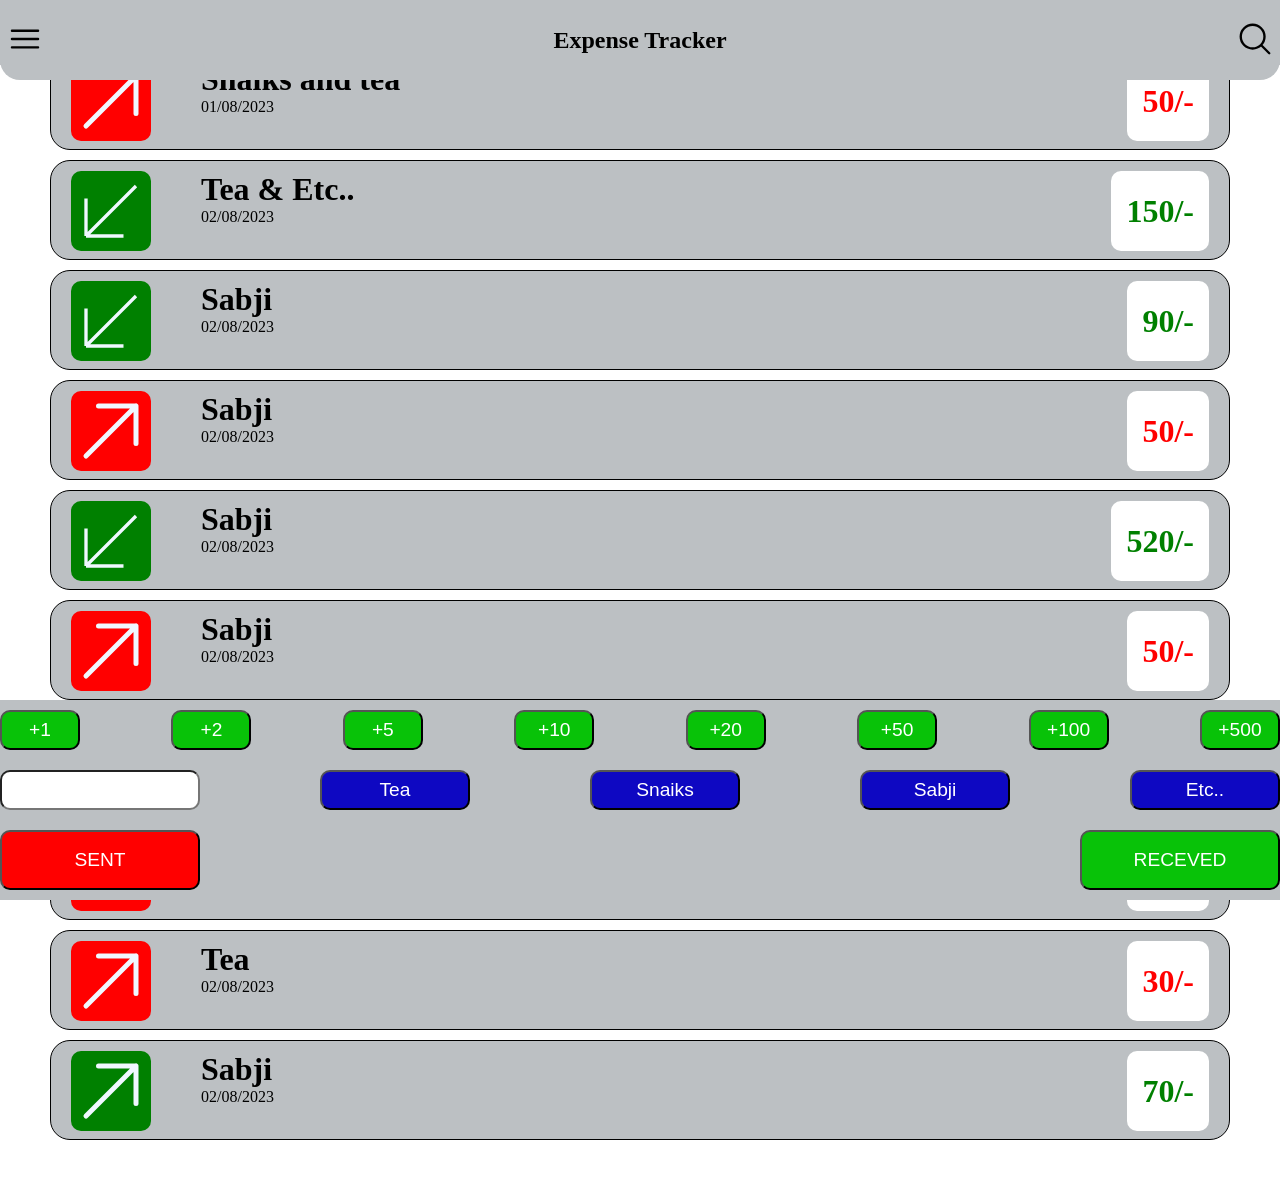
==== index.html @ 742a401e "ok" ====
<!DOCTYPE html>
<html lang="en">
  <head>
    <meta charset="UTF-8" />
    <meta http-equiv="X-UA-Compatible" content="IE=edge" />
    <meta name="viewport" content="width=device-width, initial-scale=1.0" />
    <title>Eta project</title>
    <link rel="stylesheet" href="style3.css" />
  </head>
  <body>
    <!-- header disine -->
    <header>
      <section class="had1">
        <button>
          <svg
            xmlns="http://www.w3.org/2000/svg"
            fill="none"
            viewBox="0 0 24 24"
            stroke-width="1.5"
            stroke="currentColor"
            class="w-6 h-6"
          >
            <path
              stroke-linecap="round"
              stroke-linejoin="round"
              d="M3.75 6.75h16.5M3.75 12h16.5m-16.5 5.25h16.5"
            />
          </svg>
        </button>
        <h2>Expense Tracker</h2>
        <button>
          <svg
            xmlns="http://www.w3.org/2000/svg"
            fill="none"
            viewBox="0 0 24 24"
            stroke-width="1.5"
            stroke="currentColor"
            class="w-6 h-6"
          >
            <path
              stroke-linecap="round"
              stroke-linejoin="round"
              d="M21 21l-5.197-5.197m0 0A7.5 7.5 0 105.196 5.196a7.5 7.5 0 0010.607 10.607z"
            />
          </svg>
        </button>
      </section>
    </header>
    <!-- mane ka disine -->

    <main>
      <div class="man">
        <div class="ma">
          <svg
            xmlns="http://www.w3.org/2000/svg"
            fill="none"
            viewBox="0 0 24 24"
            stroke-width="1.5"
            stroke="currentColor"
            class="w-6 h-6"
          >
            <path
              stroke-linecap="round"
              stroke-linejoin="round"
              d="M4.5 19.5l15-15m0 0H8.25m11.25 0v11.25"
            />
          </svg>
        </div>
        <div class="mb">
          <h1>Snaiks and tea</h1>
          <p>01/08/2023</p>
        </div>

        <div class="md"><h1>50/-</h1></div>
      </div>
      <div class="man">
        <div class="na">
          <svg
            xmlns="http://www.w3.org/2000/svg"
            fill="none"
            viewBox="0 0 24 24"
            strokeWidth="{1.5}"
            stroke="currentColor"
            className="w-6 h-6"
          >
            <path
              strokeLinecap="round"
              strokeLinejoin="round"
              d="M19.5 4.5l-15 15m0 0h11.25m-11.25 0V8.25"
            />
          </svg>
        </div>
        <div class="mb">
          <h1>Tea & Etc..</h1>
          <p>02/08/2023</p>
        </div>

        <div class="nd"><h1>150/-</h1></div>
      </div>
      <div class="man">
        <div class="na">
          <svg
            xmlns="http://www.w3.org/2000/svg"
            fill="none"
            viewBox="0 0 24 24"
            strokeWidth="{1.5}"
            stroke="currentColor"
            className="w-6 h-6"
          >
            <path
              strokeLinecap="round"
              strokeLinejoin="round"
              d="M19.5 4.5l-15 15m0 0h11.25m-11.25 0V8.25"
            />
          </svg>
        </div>
        <div class="mb">
          <h1>Sabji</h1>
          <p>02/08/2023</p>
        </div>

        <div class="nd"><h1>90/-</h1></div>
      </div>
      <div class="man">
        <div class="ma">
          <svg
            xmlns="http://www.w3.org/2000/svg"
            fill="none"
            viewBox="0 0 24 24"
            stroke-width="1.5"
            stroke="currentColor"
            class="w-6 h-6"
          >
            <path
              stroke-linecap="round"
              stroke-linejoin="round"
              d="M4.5 19.5l15-15m0 0H8.25m11.25 0v11.25"
            />
          </svg>
        </div>
        <div class="mb">
          <h1>Sabji</h1>
          <p>02/08/2023</p>
        </div>

        <div class="md"><h1>50/-</h1></div>
      </div>
      <div class="man">
        <div class="na">
          <svg
            xmlns="http://www.w3.org/2000/svg"
            fill="none"
            viewBox="0 0 24 24"
            strokeWidth="{1.5}"
            stroke="currentColor"
            className="w-6 h-6"
          >
            <path
              strokeLinecap="round"
              strokeLinejoin="round"
              d="M19.5 4.5l-15 15m0 0h11.25m-11.25 0V8.25"
            />
          </svg>
        </div>
        <div class="mb">
          <h1>Sabji</h1>
          <p>02/08/2023</p>
        </div>

        <div class="nd"><h1>520/-</h1></div>
      </div>
      <div class="man">
        <div class="ma">
          <svg
            xmlns="http://www.w3.org/2000/svg"
            fill="none"
            viewBox="0 0 24 24"
            stroke-width="1.5"
            stroke="currentColor"
            class="w-6 h-6"
          >
            <path
              stroke-linecap="round"
              stroke-linejoin="round"
              d="M4.5 19.5l15-15m0 0H8.25m11.25 0v11.25"
            />
          </svg>
        </div>
        <div class="mb">
          <h1>Sabji</h1>
          <p>02/08/2023</p>
        </div>

        <div class="md"><h1>50/-</h1></div>
      </div>
      <div class="man">
        <div class="ma">
          <svg
            xmlns="http://www.w3.org/2000/svg"
            fill="none"
            viewBox="0 0 24 24"
            stroke-width="1.5"
            stroke="currentColor"
            class="w-6 h-6"
          >
            <path
              stroke-linecap="round"
              stroke-linejoin="round"
              d="M4.5 19.5l15-15m0 0H8.25m11.25 0v11.25"
            />
          </svg>
        </div>
        <div class="mb">
          <h1>Sabji</h1>
          <p>02/08/2023</p>
        </div>

        <div class="md"><h1>200/-</h1></div>
      </div>
      <div class="man">
        <div class="ma">
          <svg
            xmlns="http://www.w3.org/2000/svg"
            fill="none"
            viewBox="0 0 24 24"
            stroke-width="1.5"
            stroke="currentColor"
            class="w-6 h-6"
          >
            <path
              stroke-linecap="round"
              stroke-linejoin="round"
              d="M4.5 19.5l15-15m0 0H8.25m11.25 0v11.25"
            />
          </svg>
        </div>
        <div class="mb">
          <h1>Tea</h1>
          <p>02/08/2023</p>
        </div>

        <div class="md"><h1>40/-</h1></div>
      </div>
      <div class="man">
        <div class="ma">
          <svg
            xmlns="http://www.w3.org/2000/svg"
            fill="none"
            viewBox="0 0 24 24"
            stroke-width="1.5"
            stroke="currentColor"
            class="w-6 h-6"
          >
            <path
              stroke-linecap="round"
              stroke-linejoin="round"
              d="M4.5 19.5l15-15m0 0H8.25m11.25 0v11.25"
            />
          </svg>
        </div>
        <div class="mb">
          <h1>Tea</h1>
          <p>02/08/2023</p>
        </div>

        <div class="md"><h1>30/-</h1></div>
      </div>
      <div class="man">
        <div class="na">
          <svg
            xmlns="http://www.w3.org/2000/svg"
            fill="none"
            viewBox="0 0 24 24"
            stroke-width="1.5"
            stroke="currentColor"
            class="w-6 h-6"
          >
            <path
              stroke-linecap="round"
              stroke-linejoin="round"
              d="M4.5 19.5l15-15m0 0H8.25m11.25 0v11.25"
            />
          </svg>
        </div>
        <div class="mb">
          <h1>Sabji</h1>
          <p>02/08/2023</p>
        </div>

        <div class="nd"><h1>70/-</h1></div>
      </div>
      <!-- futer start -->
      <section class="fut1">
        <div class="dw1">
          <button class="paisa">+1</button>
          <button class="paisa">+2</button>
          <button class="paisa">+5</button>
          <button class="paisa">+10</button>
          <button class="paisa">+20</button>
          <button class="paisa">+50</button>
          <button class="paisa">+100</button>
          <button class="paisa">+500</button>
        </div>
        <div class="dw2">
          <input type="text" name="" id="" />
          <button class="axin">Tea</button>
          <button class="axin">Snaiks</button>
          <button class="axin">Sabji</button>
          <button class="axin">Etc..</button>
        </div>
        <div class="dw3">
          <button class="axin2">SENT</button>
          <button class="axin3">RECEVED</button>
        </div>
      </section>
      <!-- futer end -->
    </main>
  </body>
</html>
---- style3.css ----
* {
  box-sizing: border-box;
}
body {
  margin: 0;
  background-color: white;
}
header {
  position: fixed;
  width: 100%;
  top: 0;
  z-index: 90;
}
.had1 {
  width: 100%;
  display: flex;
  justify-content: space-between;
  align-items: center;
  background-color: rgb(188, 192, 195);
  height: 80px;
  border-radius: 0 0 20px 20px;
}
.had1 button {
  justify-content: space-between;
  align-items: center;
  height: 50px;
  width: 50px;
  background-color: rgb(188, 192, 195);
  border: 0;
}

main {
  display: flex;
  flex-direction: column;
  background-color: white;
  padding: 50px;
  gap: 10px;
}
.man {
  display: flex;
  gap: 12px;
  position: relative;
  height: 100px;
  background-color: rgb(188, 192, 195);
  border: 1px solid black;

  border-radius: 20px;
}
.ma {
  left: 100px;
  height: 80px;
  width: 80px;
  color: aliceblue;
  border-radius: 10px;
  position: absolute;
  left: 10px;
  background-color: red;
  margin: 10px;
}
.mb {
  margin: 0px;
  left: 1px;
  width: auto;
  position: absolute;
  left: 150px;
}
.mb h1 {
  margin: 10px 0 0 0;
}
.mb p {
  margin: 0;
}

.md {
  display: flex;
  align-items: center;
  height: 80px;
  width: auto;
  margin: 10px;
  position: absolute;
  padding: 15px;
  right: 10px;
  border-radius: 10px;
  color: red;
  background-color: white;
}
.na {
  left: 100px;
  height: 80px;
  width: 80px;
  color: aliceblue;
  border-radius: 10px;
  position: absolute;
  left: 10px;
  background-color: green;
  margin: 10px;
}

.nd {
  display: flex;
  align-items: center;
  height: 80px;
  width: auto;
  margin: 10px;
  position: absolute;
  padding: 15px;
  right: 10px;
  border-radius: 10px;
  color: green;
  background-color: white;
}
.fut1 {
  position: fixed;
  bottom: 0px;
  width: 100%;
  margin-left: -50px;
  align-items: end;
  justify-content: end;
  background-color: aliceblue;
  height: 200px;
}
.dw1 {
  display: flex;
  justify-content: space-between;
  align-items: center;
  background-color: rgb(188, 192, 195);
  height: 60px;
}
.paisa {
  display: flex;
  justify-content: center;
  align-items: center;
  height: 40px;
  width: 80px;
  font-size: larger;
  color: white;
  border-radius: 10px;
  background-color: rgb(8, 194, 8);
}

.dw2 {
  display: flex;
  justify-content: space-between;
  align-items: center;
  background-color: rgb(188, 192, 195);
  height: 60px;
}
.dw2 input {
  height: 40px;
  width: 200px;
  border-radius: 10px;
}
.axin {
  display: flex;
  justify-content: center;
  align-items: center;
  height: 40px;
  width: 150px;
  font-size: larger;
  color: white;
  border-radius: 10px;
  background-color: rgb(14, 8, 194);
}
.dw3 {
  display: flex;
  justify-content: space-between;
  align-items: center;
  background-color: rgb(188, 192, 195);
  height: 80px;
}
.axin2 {
  display: flex;
  justify-content: center;
  align-items: center;
  height: 60px;
  width: 200px;
  border-radius: 10px;
  font-size: larger;
  color: white;
  background-color: red;
}
.axin3 {
  display: flex;
  justify-content: center;
  align-items: center;
  height: 60px;
  width: 200px;
  border-radius: 10px;
  font-size: larger;
  color: white;
  background-color: rgb(8, 194, 8);
}
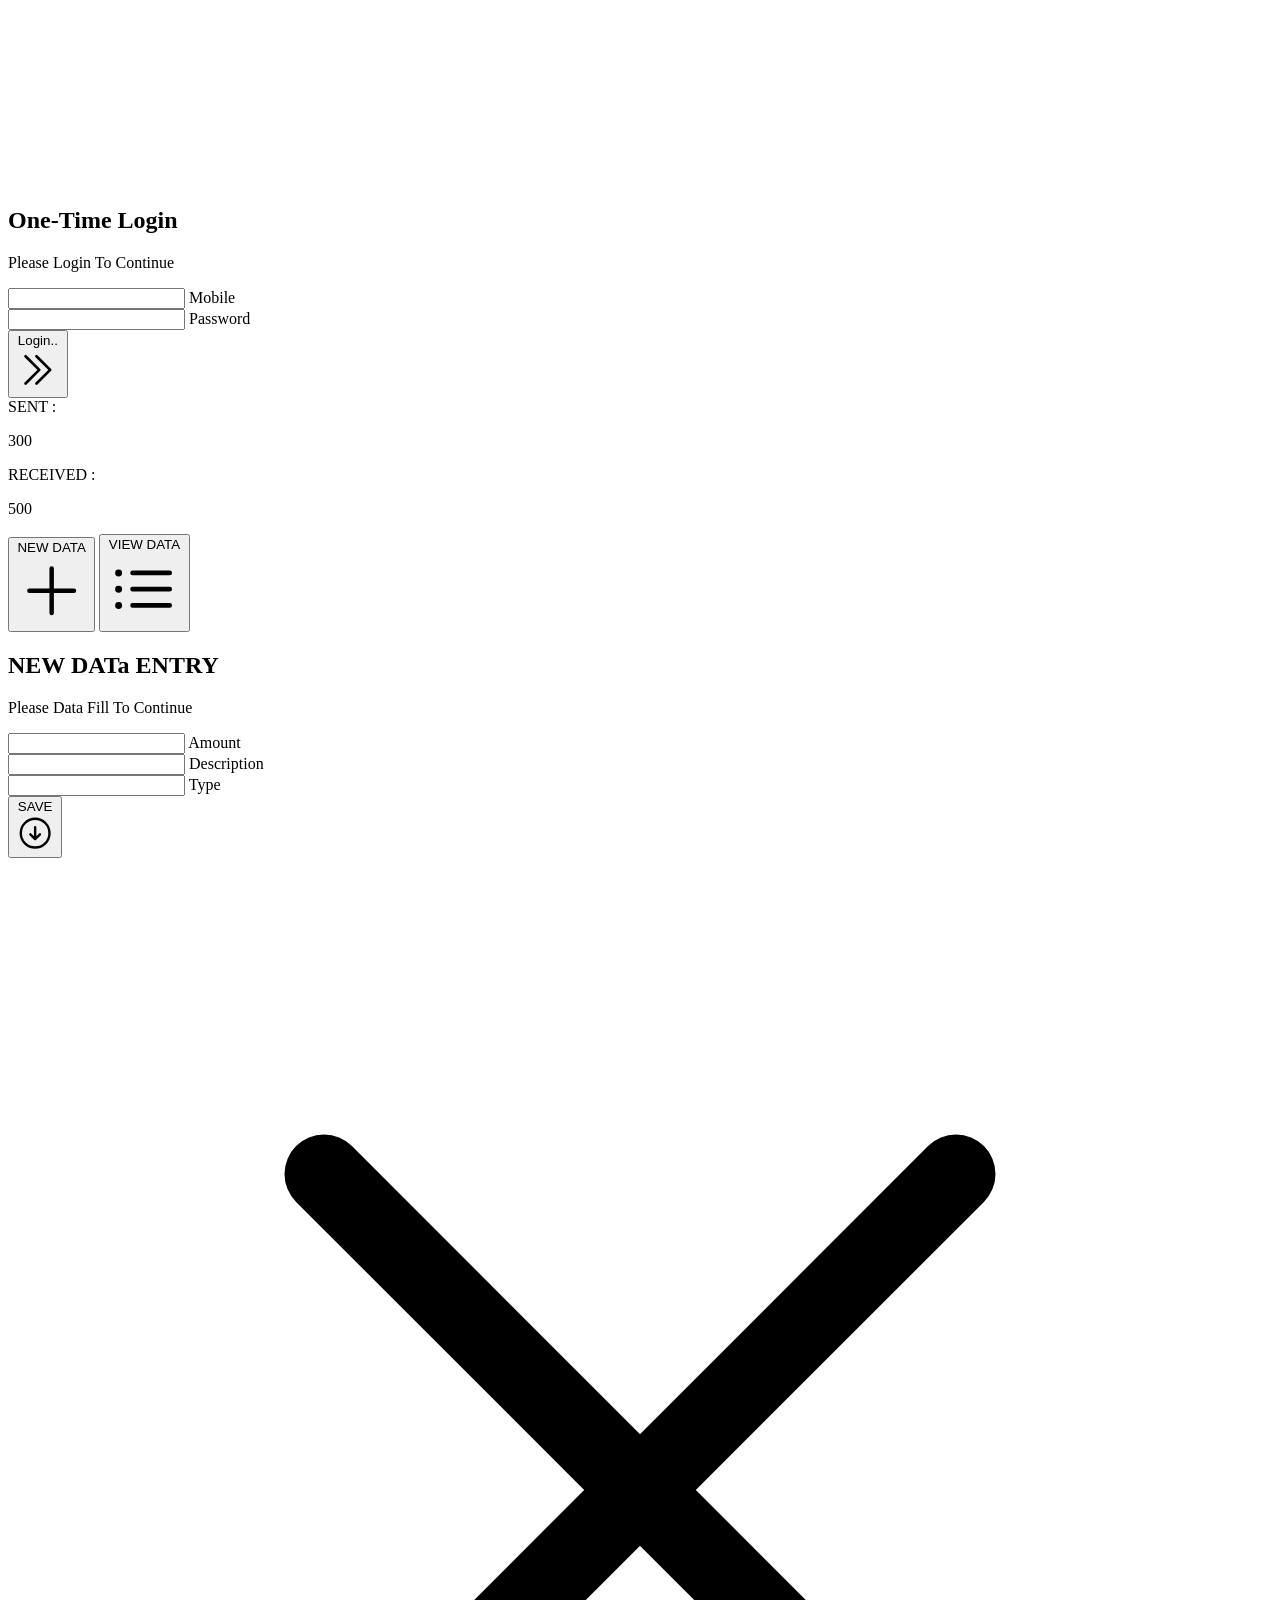
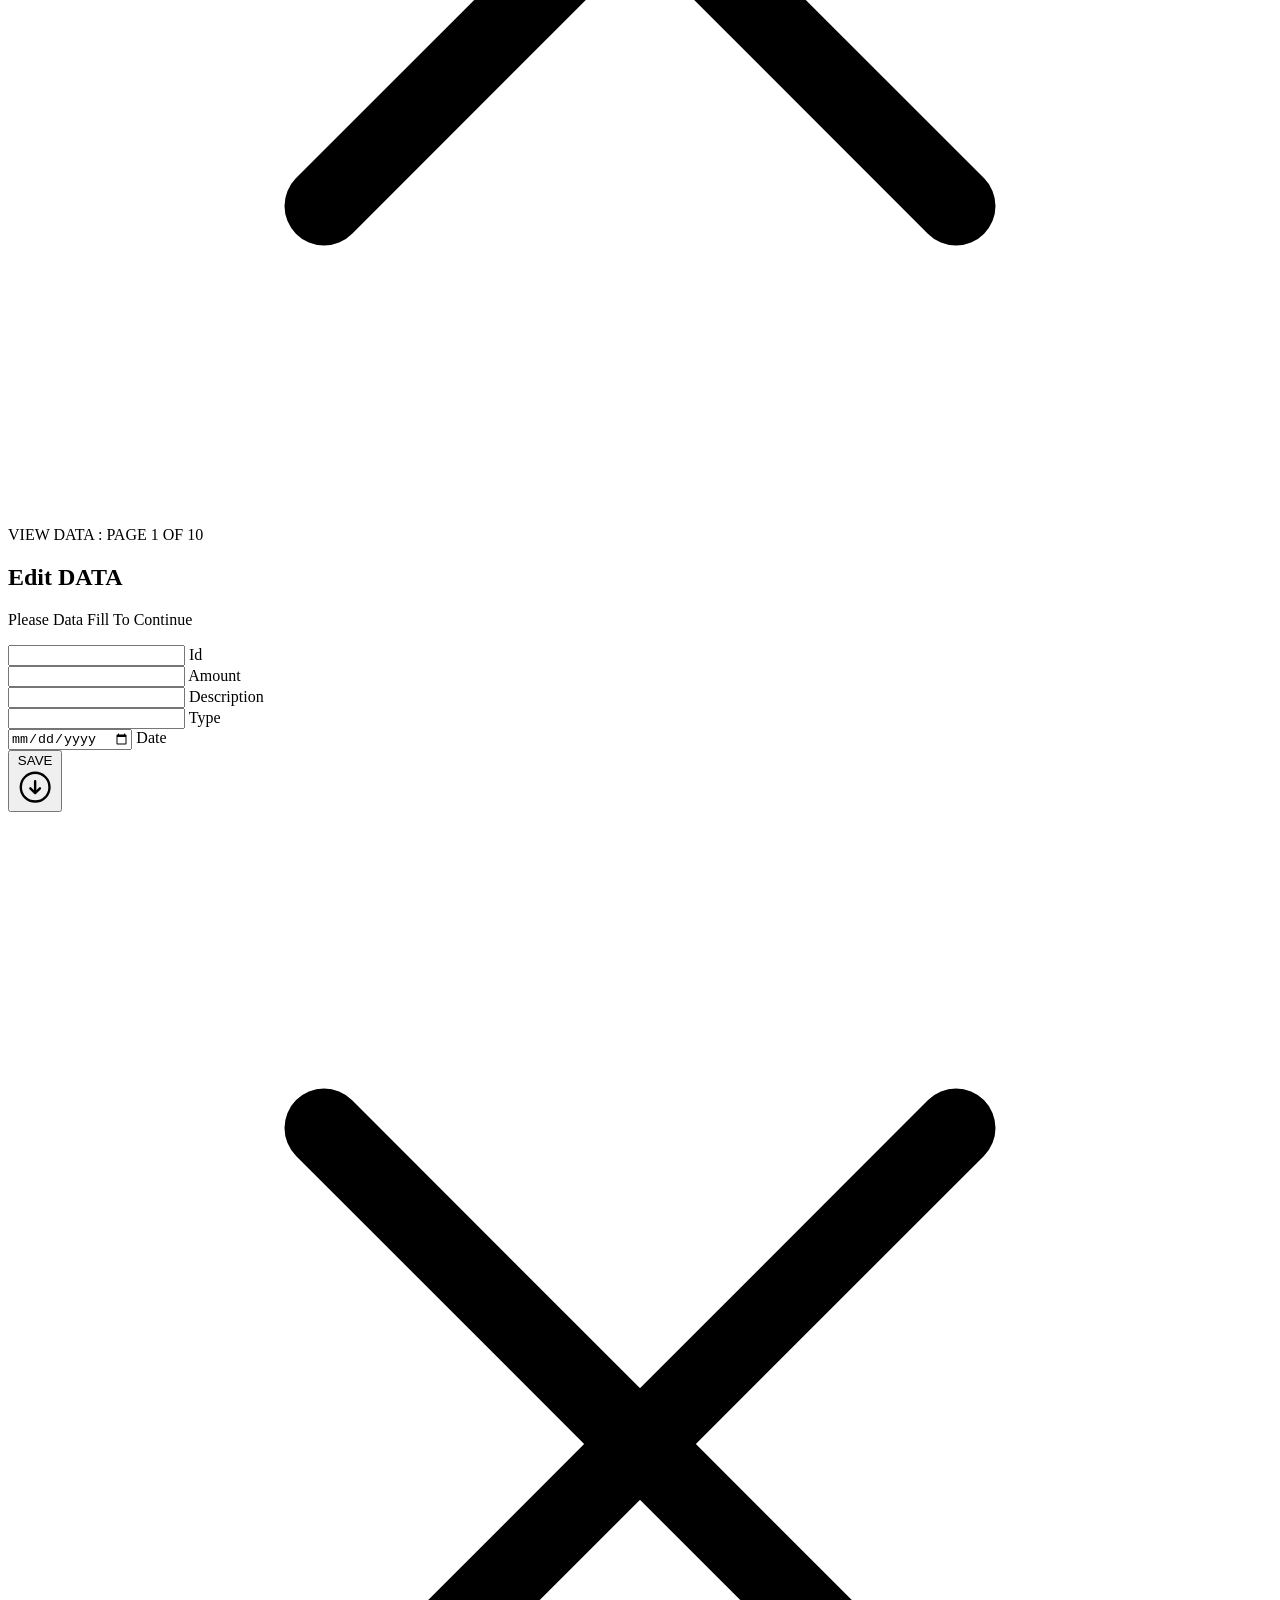
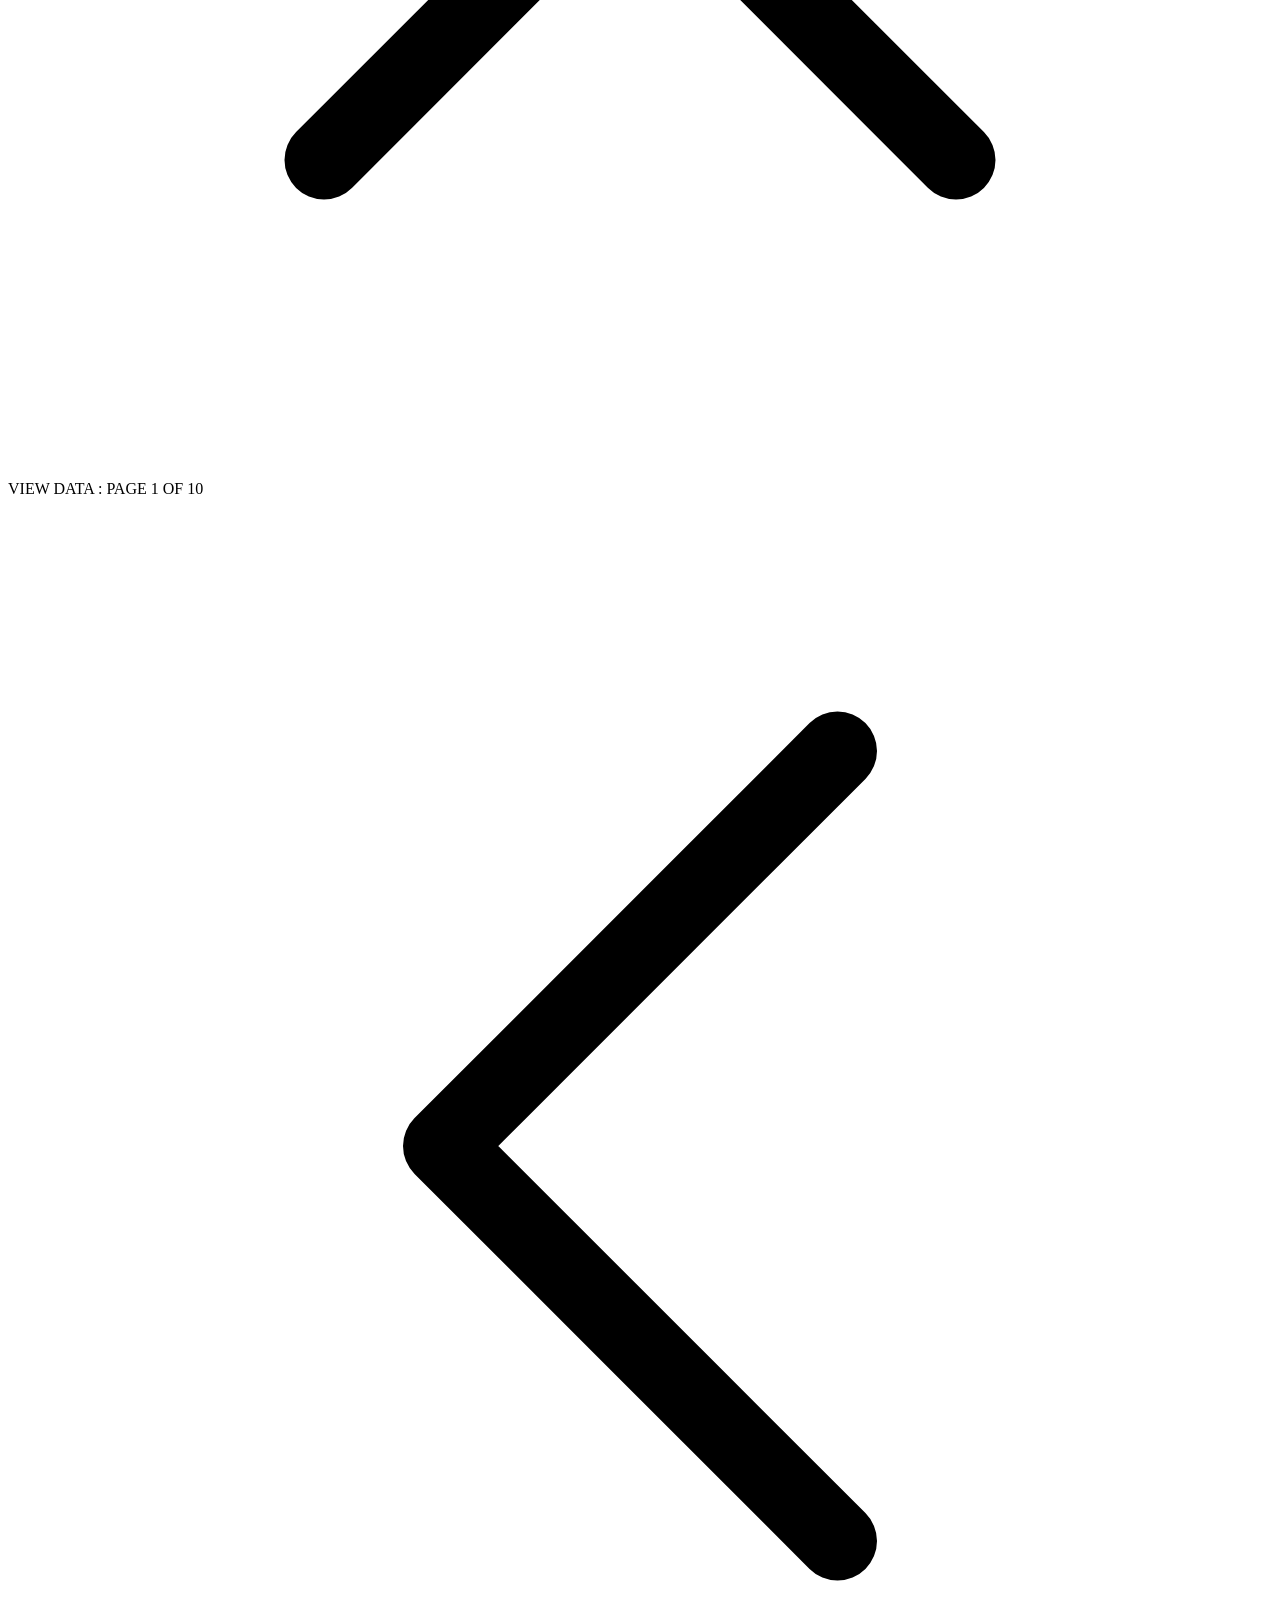
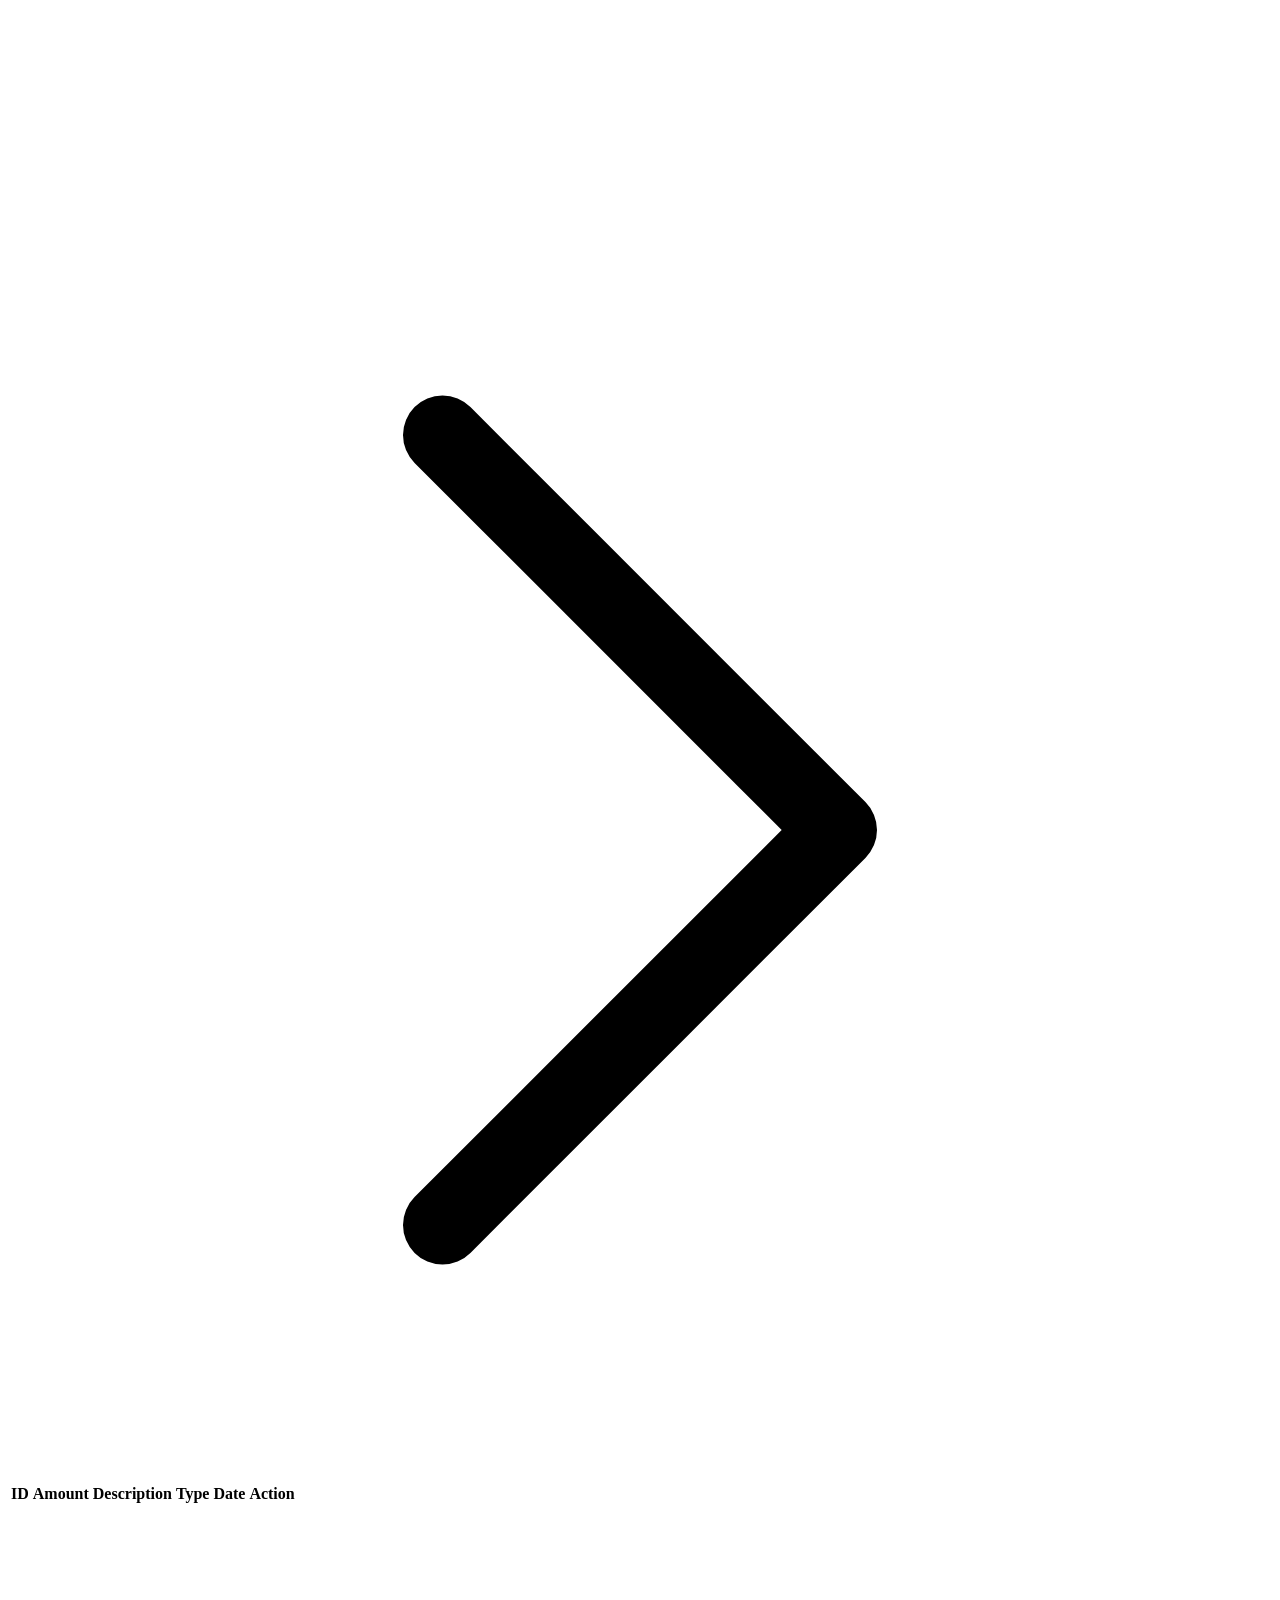
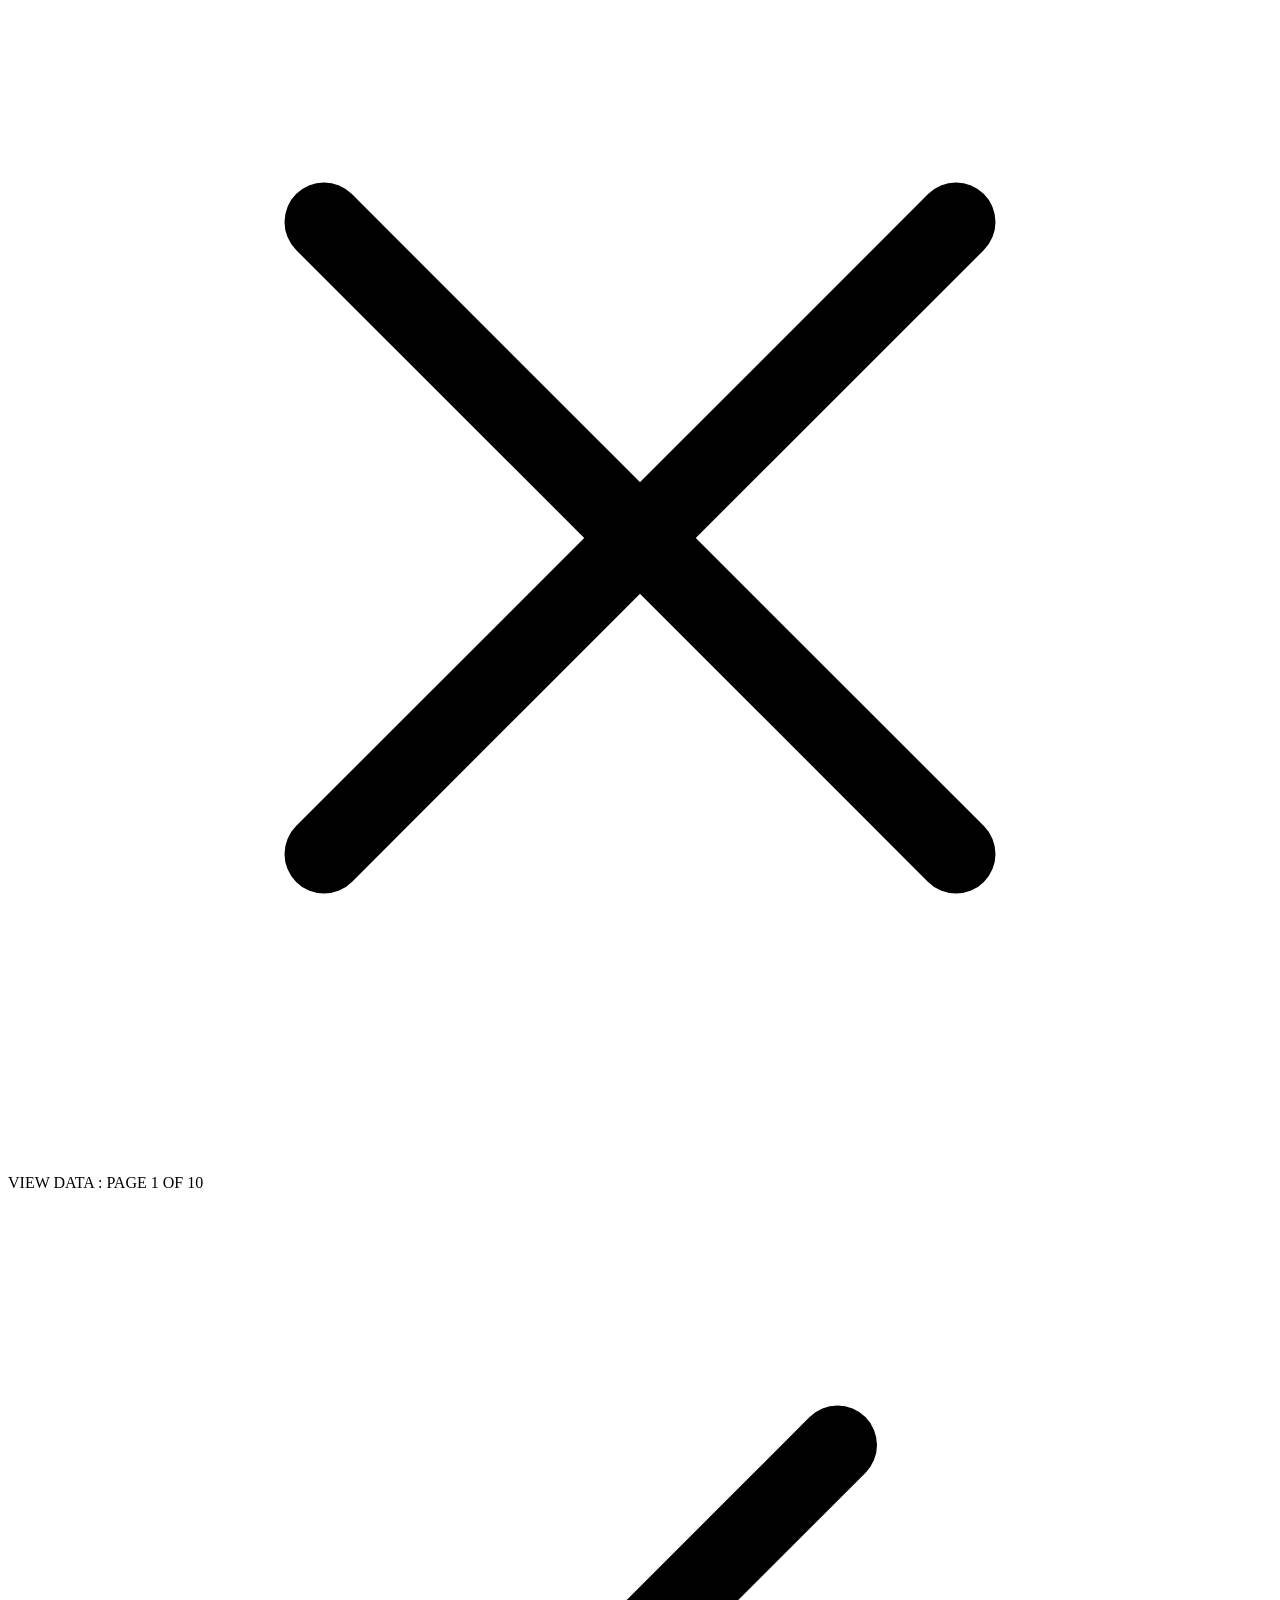
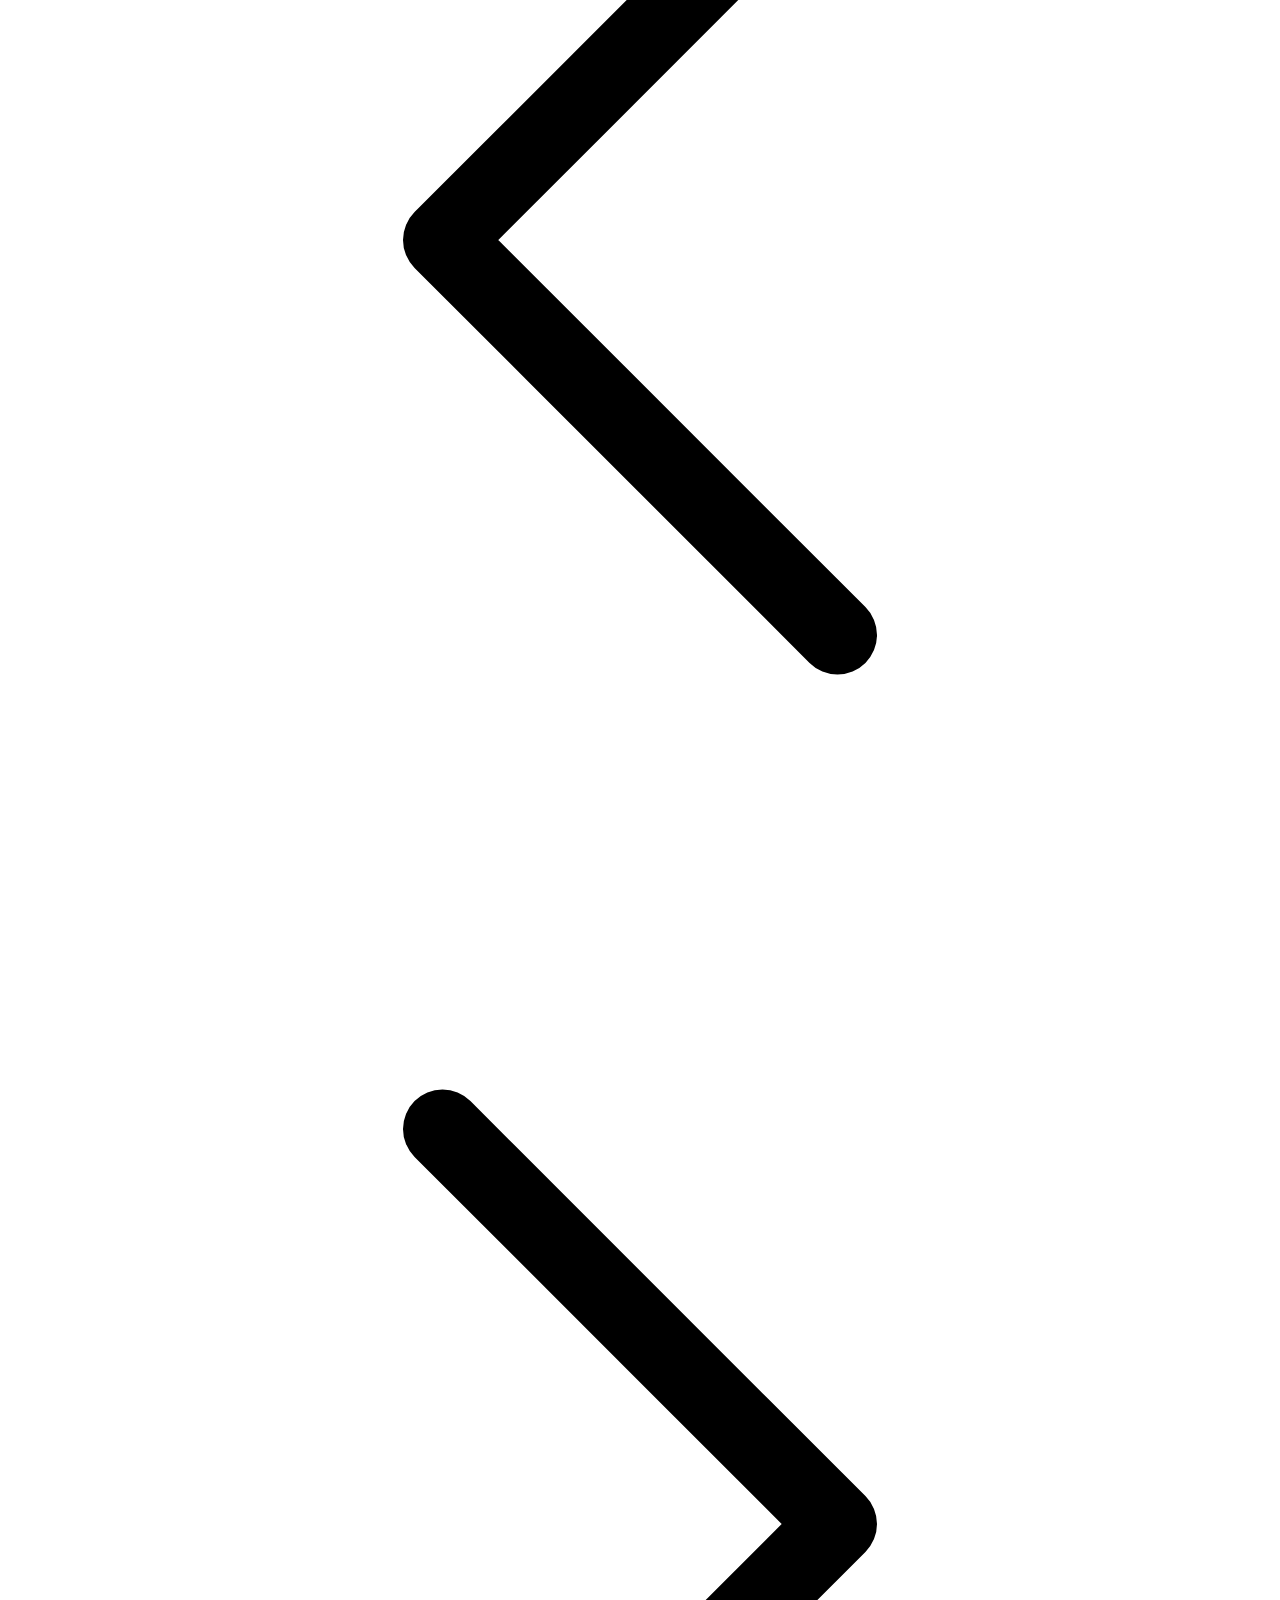
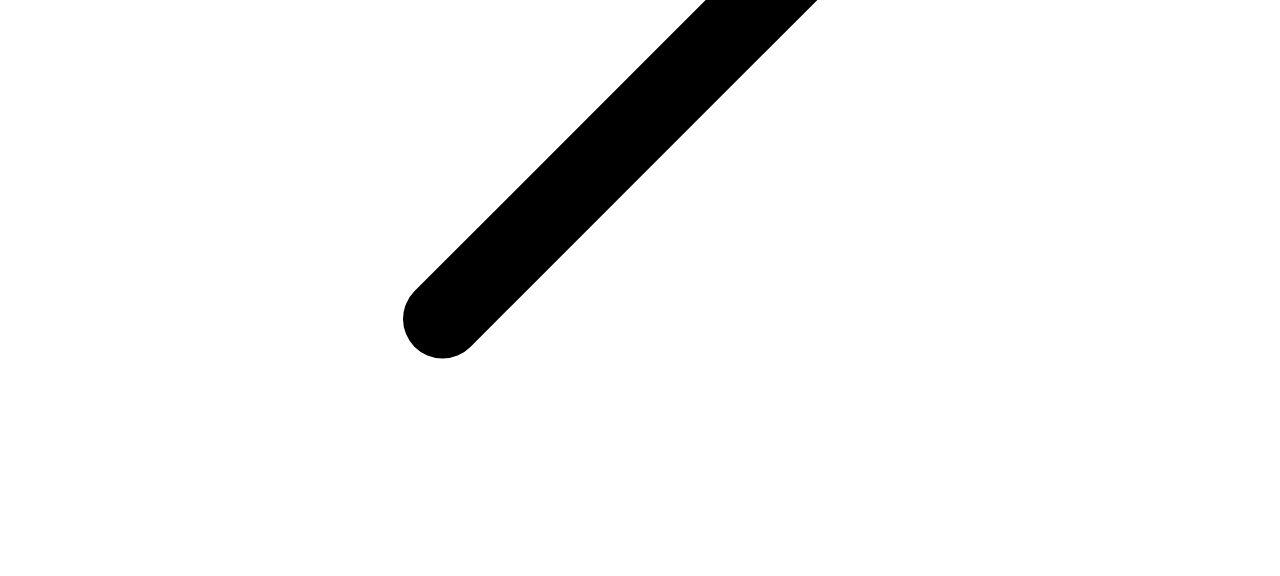
==== commit 7987f3bd: "ok" ====
--- a/index.html
+++ b/index.html
@@ -2,318 +2,339 @@
 <html lang="en">
   <head>
     <meta charset="UTF-8" />
-    <meta http-equiv="X-UA-Compatible" content="IE=edge" />
     <meta name="viewport" content="width=device-width, initial-scale=1.0" />
-    <title>Eta project</title>
-    <link rel="stylesheet" href="style3.css" />
+    <title>newETA</title>
+    <link rel="preconnect" href="https://fonts.googleapis.com" />
+    <link rel="preconnect" href="https://fonts.gstatic.com" crossorigin />
+    <link
+      href="https://fonts.googleapis.com/css2?family=Poppins:wght@200;300;400;500;600;700;800;900&display=swap"
+      rel="stylesheet"
+    />
+    <link rel="stylesheet" href="/style.css" />
   </head>
   <body>
-    <!-- header disine -->
-    <header>
-      <section class="had1">
-        <button>
-          <svg
-            xmlns="http://www.w3.org/2000/svg"
-            fill="none"
-            viewBox="0 0 24 24"
-            stroke-width="1.5"
-            stroke="currentColor"
-            class="w-6 h-6"
+    <section>
+      <div class="imgc">
+        <img src="ico.png" alt="" />
+      </div>
+      <div class="login page" id="login">
+        <div class="top">
+          <h1>One-Time Login</h1>
+          <p class="msg">Please Login To Continue</p>
+        </div>
+        <form action="">
+          <div class="mobile_input">
+            <input type="text" name="mobile" placeholder="" id="updown" />
+            <label for="updown">Mobile </label>
+          </div>
+          <div class="mobile_input">
+            <input type="password" placeholder="" name="password" id="updown" />
+            <label for="updown">Password </label>
+          </div>
+          <button>
+            Login..
+            <span>
+              <svg
+                fill="none"
+                stroke="currentColor"
+                stroke-width="1.5"
+                viewBox="0 0 24 24"
+                xmlns="http://www.w3.org/2000/svg"
+                aria-hidden="true"
+              >
+                <path
+                  stroke-linecap="round"
+                  stroke-linejoin="round"
+                  d="M11.25 4.5l7.5 7.5-7.5 7.5m-6-15l7.5 7.5-7.5 7.5"
+                ></path>
+              </svg>
+            </span>
+          </button>
+        </form>
+      </div>
+      <div class="dashboard page" id="dashboard">
+        <div class="top">
+          <span>
+            SENT :
+            <p class="sent">300</p></span
           >
-            <path
-              stroke-linecap="round"
-              stroke-linejoin="round"
-              d="M3.75 6.75h16.5M3.75 12h16.5m-16.5 5.25h16.5"
-            />
-          </svg>
-        </button>
-        <h2>Expense Tracker</h2>
-        <button>
-          <svg
-            xmlns="http://www.w3.org/2000/svg"
-            fill="none"
-            viewBox="0 0 24 24"
-            stroke-width="1.5"
-            stroke="currentColor"
-            class="w-6 h-6"
+          <span>
+            RECEIVED :
+            <p class="received">500</p></span
           >
-            <path
-              stroke-linecap="round"
-              stroke-linejoin="round"
-              d="M21 21l-5.197-5.197m0 0A7.5 7.5 0 105.196 5.196a7.5 7.5 0 0010.607 10.607z"
-            />
-          </svg>
-        </button>
-      </section>
-    </header>
-    <!-- mane ka disine -->
-
-    <main>
-      <div class="man">
-        <div class="ma">
-          <svg
-            xmlns="http://www.w3.org/2000/svg"
-            fill="none"
-            viewBox="0 0 24 24"
-            stroke-width="1.5"
-            stroke="currentColor"
-            class="w-6 h-6"
-          >
-            <path
-              stroke-linecap="round"
-              stroke-linejoin="round"
-              d="M4.5 19.5l15-15m0 0H8.25m11.25 0v11.25"
-            />
-          </svg>
-        </div>
-        <div class="mb">
-          <h1>Snaiks and tea</h1>
-          <p>01/08/2023</p>
-        </div>
-
-        <div class="md"><h1>50/-</h1></div>
-      </div>
-      <div class="man">
-        <div class="na">
-          <svg
-            xmlns="http://www.w3.org/2000/svg"
-            fill="none"
-            viewBox="0 0 24 24"
-            strokeWidth="{1.5}"
-            stroke="currentColor"
-            className="w-6 h-6"
-          >
-            <path
-              strokeLinecap="round"
-              strokeLinejoin="round"
-              d="M19.5 4.5l-15 15m0 0h11.25m-11.25 0V8.25"
-            />
-          </svg>
-        </div>
-        <div class="mb">
-          <h1>Tea & Etc..</h1>
-          <p>02/08/2023</p>
-        </div>
-
-        <div class="nd"><h1>150/-</h1></div>
-      </div>
-      <div class="man">
-        <div class="na">
-          <svg
-            xmlns="http://www.w3.org/2000/svg"
-            fill="none"
-            viewBox="0 0 24 24"
-            strokeWidth="{1.5}"
-            stroke="currentColor"
-            className="w-6 h-6"
-          >
-            <path
-              strokeLinecap="round"
-              strokeLinejoin="round"
-              d="M19.5 4.5l-15 15m0 0h11.25m-11.25 0V8.25"
-            />
-          </svg>
-        </div>
-        <div class="mb">
-          <h1>Sabji</h1>
-          <p>02/08/2023</p>
-        </div>
-
-        <div class="nd"><h1>90/-</h1></div>
-      </div>
-      <div class="man">
-        <div class="ma">
-          <svg
-            xmlns="http://www.w3.org/2000/svg"
-            fill="none"
-            viewBox="0 0 24 24"
-            stroke-width="1.5"
-            stroke="currentColor"
-            class="w-6 h-6"
-          >
-            <path
-              stroke-linecap="round"
-              stroke-linejoin="round"
-              d="M4.5 19.5l15-15m0 0H8.25m11.25 0v11.25"
-            />
-          </svg>
-        </div>
-        <div class="mb">
-          <h1>Sabji</h1>
-          <p>02/08/2023</p>
-        </div>
-
-        <div class="md"><h1>50/-</h1></div>
-      </div>
-      <div class="man">
-        <div class="na">
-          <svg
-            xmlns="http://www.w3.org/2000/svg"
-            fill="none"
-            viewBox="0 0 24 24"
-            strokeWidth="{1.5}"
-            stroke="currentColor"
-            className="w-6 h-6"
-          >
-            <path
-              strokeLinecap="round"
-              strokeLinejoin="round"
-              d="M19.5 4.5l-15 15m0 0h11.25m-11.25 0V8.25"
-            />
-          </svg>
-        </div>
-        <div class="mb">
-          <h1>Sabji</h1>
-          <p>02/08/2023</p>
-        </div>
-
-        <div class="nd"><h1>520/-</h1></div>
-      </div>
-      <div class="man">
-        <div class="ma">
-          <svg
-            xmlns="http://www.w3.org/2000/svg"
-            fill="none"
-            viewBox="0 0 24 24"
-            stroke-width="1.5"
-            stroke="currentColor"
-            class="w-6 h-6"
-          >
-            <path
-              stroke-linecap="round"
-              stroke-linejoin="round"
-              d="M4.5 19.5l15-15m0 0H8.25m11.25 0v11.25"
-            />
-          </svg>
-        </div>
-        <div class="mb">
-          <h1>Sabji</h1>
-          <p>02/08/2023</p>
-        </div>
-
-        <div class="md"><h1>50/-</h1></div>
-      </div>
-      <div class="man">
-        <div class="ma">
-          <svg
-            xmlns="http://www.w3.org/2000/svg"
-            fill="none"
-            viewBox="0 0 24 24"
-            stroke-width="1.5"
-            stroke="currentColor"
-            class="w-6 h-6"
-          >
-            <path
-              stroke-linecap="round"
-              stroke-linejoin="round"
-              d="M4.5 19.5l15-15m0 0H8.25m11.25 0v11.25"
-            />
-          </svg>
-        </div>
-        <div class="mb">
-          <h1>Sabji</h1>
-          <p>02/08/2023</p>
-        </div>
-
-        <div class="md"><h1>200/-</h1></div>
-      </div>
-      <div class="man">
-        <div class="ma">
-          <svg
-            xmlns="http://www.w3.org/2000/svg"
-            fill="none"
-            viewBox="0 0 24 24"
-            stroke-width="1.5"
-            stroke="currentColor"
-            class="w-6 h-6"
-          >
-            <path
-              stroke-linecap="round"
-              stroke-linejoin="round"
-              d="M4.5 19.5l15-15m0 0H8.25m11.25 0v11.25"
-            />
-          </svg>
-        </div>
-        <div class="mb">
-          <h1>Tea</h1>
-          <p>02/08/2023</p>
-        </div>
-
-        <div class="md"><h1>40/-</h1></div>
-      </div>
-      <div class="man">
-        <div class="ma">
-          <svg
-            xmlns="http://www.w3.org/2000/svg"
-            fill="none"
-            viewBox="0 0 24 24"
-            stroke-width="1.5"
-            stroke="currentColor"
-            class="w-6 h-6"
-          >
-            <path
-              stroke-linecap="round"
-              stroke-linejoin="round"
-              d="M4.5 19.5l15-15m0 0H8.25m11.25 0v11.25"
-            />
-          </svg>
-        </div>
-        <div class="mb">
-          <h1>Tea</h1>
-          <p>02/08/2023</p>
-        </div>
-
-        <div class="md"><h1>30/-</h1></div>
-      </div>
-      <div class="man">
-        <div class="na">
-          <svg
-            xmlns="http://www.w3.org/2000/svg"
-            fill="none"
-            viewBox="0 0 24 24"
-            stroke-width="1.5"
-            stroke="currentColor"
-            class="w-6 h-6"
-          >
-            <path
-              stroke-linecap="round"
-              stroke-linejoin="round"
-              d="M4.5 19.5l15-15m0 0H8.25m11.25 0v11.25"
-            />
-          </svg>
-        </div>
-        <div class="mb">
-          <h1>Sabji</h1>
-          <p>02/08/2023</p>
-        </div>
-
-        <div class="nd"><h1>70/-</h1></div>
-      </div>
-      <!-- futer start -->
-      <section class="fut1">
-        <div class="dw1">
-          <button class="paisa">+1</button>
-          <button class="paisa">+2</button>
-          <button class="paisa">+5</button>
-          <button class="paisa">+10</button>
-          <button class="paisa">+20</button>
-          <button class="paisa">+50</button>
-          <button class="paisa">+100</button>
-          <button class="paisa">+500</button>
-        </div>
-        <div class="dw2">
-          <input type="text" name="" id="" />
-          <button class="axin">Tea</button>
-          <button class="axin">Snaiks</button>
-          <button class="axin">Sabji</button>
-          <button class="axin">Etc..</button>
-        </div>
-        <div class="dw3">
-          <button class="axin2">SENT</button>
-          <button class="axin3">RECEVED</button>
-        </div>
-      </section>
-      <!-- futer end -->
-    </main>
+        </div>
+        <div class="nv">
+          <button class="newdatabtn">
+            NEW DATA
+            <span>
+              <svg
+                fill="none"
+                stroke="currentColor"
+                stroke-width="1.5"
+                viewBox="0 0 24 24"
+                xmlns="http://www.w3.org/2000/svg"
+                aria-hidden="true"
+              >
+                <path
+                  stroke-linecap="round"
+                  stroke-linejoin="round"
+                  d="M12 4.5v15m7.5-7.5h-15"
+                ></path>
+              </svg>
+            </span>
+          </button>
+          <button class="viewdatabtn">
+            VIEW DATA
+            <span>
+              <svg
+                fill="none"
+                stroke="currentColor"
+                stroke-width="1.5"
+                viewBox="0 0 24 24"
+                xmlns="http://www.w3.org/2000/svg"
+                aria-hidden="true"
+              >
+                <path
+                  stroke-linecap="round"
+                  stroke-linejoin="round"
+                  d="M8.25 6.75h12M8.25 12h12m-12 5.25h12M3.75 6.75h.007v.008H3.75V6.75zm.375 0a.375.375 0 11-.75 0 .375.375 0 01.75 0zM3.75 12h.007v.008H3.75V12zm.375 0a.375.375 0 11-.75 0 .375.375 0 01.75 0zm-.375 5.25h.007v.008H3.75v-.008zm.375 0a.375.375 0 11-.75 0 .375.375 0 01.75 0z"
+                ></path>
+              </svg>
+            </span>
+          </button>
+        </div>
+      </div>
+      <div class="newdataentry page" id="newdataentry">
+        <div class="top">
+          <h1>NEW DATa ENTRY</h1>
+          <p class="msg1">Please Data Fill To Continue</p>
+        </div>
+        <form action="">
+          <div class="mobile_input">
+            <input type="text" name="amount" placeholder="" id="updown" />
+            <label for="updown">Amount </label>
+          </div>
+          <div class="mobile_input">
+            <input type="text" placeholder="" name="description" id="updown" />
+            <label for="updown">Description </label>
+          </div>
+          <div class="mobile_input">
+            <input type="text" placeholder="" name="type" id="updown" />
+            <label for="updown">Type </label>
+          </div>
+          <button>
+            SAVE
+            <span>
+              <svg
+                fill="none"
+                stroke="currentColor"
+                stroke-width="1.5"
+                viewBox="0 0 24 24"
+                xmlns="http://www.w3.org/2000/svg"
+                aria-hidden="true"
+              >
+                <path
+                  stroke-linecap="round"
+                  stroke-linejoin="round"
+                  d="M9 12.75l3 3m0 0l3-3m-3 3v-7.5M21 12a9 9 0 11-18 0 9 9 0 0118 0z"
+                ></path>
+              </svg>
+            </span>
+          </button>
+        </form>
+        <div class="footer">
+          <span class="left"
+            ><svg
+              fill="none"
+              stroke="currentColor"
+              stroke-width="1.5"
+              viewBox="0 0 24 24"
+              xmlns="http://www.w3.org/2000/svg"
+              aria-hidden="true"
+            >
+              <path
+                stroke-linecap="round"
+                stroke-linejoin="round"
+                d="M6 18L18 6M6 6l12 12"
+              ></path>
+            </svg>
+          </span>
+          VIEW DATA : PAGE 1 OF 10
+        </div>
+      </div>
+      <div class="editdata page" id="editdata">
+        <div class="top">
+          <h1>Edit DATA</h1>
+          <p class="msg1">Please Data Fill To Continue</p>
+        </div>
+        <form action="">
+          <div class="mobile_input">
+            <input type="text" name="id" placeholder="" id="updown" />
+            <label for="updown">Id </label>
+          </div>
+          <div class="mobile_input">
+            <input type="text" name="amount" placeholder="" id="updown" />
+            <label for="updown">Amount </label>
+          </div>
+          <div class="mobile_input">
+            <input type="text" placeholder="" name="description" id="updown" />
+            <label for="updown">Description </label>
+          </div>
+          <div class="mobile_input">
+            <input type="text" placeholder="" name="type" id="updown" />
+            <label for="updown">Type </label>
+          </div>
+          <div class="mobile_input">
+            <input type="date" name="date" placeholder="" id="updown" />
+            <label for="updown">Date </label>
+          </div>
+          <button>
+            SAVE
+            <span>
+              <svg
+                fill="none"
+                stroke="currentColor"
+                stroke-width="1.5"
+                viewBox="0 0 24 24"
+                xmlns="http://www.w3.org/2000/svg"
+                aria-hidden="true"
+              >
+                <path
+                  stroke-linecap="round"
+                  stroke-linejoin="round"
+                  d="M9 12.75l3 3m0 0l3-3m-3 3v-7.5M21 12a9 9 0 11-18 0 9 9 0 0118 0z"
+                ></path>
+              </svg>
+            </span>
+          </button>
+        </form>
+        <div class="footer">
+          <span class="left"
+            ><svg
+              fill="none"
+              stroke="currentColor"
+              stroke-width="1.5"
+              viewBox="0 0 24 24"
+              xmlns="http://www.w3.org/2000/svg"
+              aria-hidden="true"
+            >
+              <path
+                stroke-linecap="round"
+                stroke-linejoin="round"
+                d="M6 18L18 6M6 6l12 12"
+              ></path>
+            </svg>
+          </span>
+          VIEW DATA : PAGE 1 OF 10
+          <span class="right">
+            <p class="back">
+              <svg
+                fill="none"
+                stroke="currentColor"
+                stroke-width="1.5"
+                viewBox="0 0 24 24"
+                xmlns="http://www.w3.org/2000/svg"
+                aria-hidden="true"
+              >
+                <path
+                  stroke-linecap="round"
+                  stroke-linejoin="round"
+                  d="M15.75 19.5L8.25 12l7.5-7.5"
+                ></path>
+              </svg>
+            </p>
+            <p class="next">
+              <svg
+                fill="none"
+                stroke="currentColor"
+                stroke-width="1.5"
+                viewBox="0 0 24 24"
+                xmlns="http://www.w3.org/2000/svg"
+                aria-hidden="true"
+              >
+                <path
+                  stroke-linecap="round"
+                  stroke-linejoin="round"
+                  d="M8.25 4.5l7.5 7.5-7.5 7.5"
+                ></path>
+              </svg>
+            </p>
+          </span>
+        </div>
+      </div>
+      <div class="tabledata page" id="table">
+        <div class="a1">
+          <div class="a2">
+            <table>
+              <thead>
+                <tr>
+                  <th>ID</th>
+                  <th>Amount</th>
+                  <th>Description</th>
+                  <th>Type</th>
+                  <th>Date</th>
+                  <th>Action</th>
+                </tr>
+              </thead>
+              <tbody></tbody>
+            </table>
+          </div>
+        </div>
+        <div class="footer">
+          <span class="left"
+            ><svg
+              fill="none"
+              stroke="currentColor"
+              stroke-width="1.5"
+              viewBox="0 0 24 24"
+              xmlns="http://www.w3.org/2000/svg"
+              aria-hidden="true"
+            >
+              <path
+                stroke-linecap="round"
+                stroke-linejoin="round"
+                d="M6 18L18 6M6 6l12 12"
+              ></path>
+            </svg>
+          </span>
+          VIEW DATA : PAGE 1 OF 10
+          <span class="right">
+            <p class="backbt">
+              <svg
+                fill="none"
+                stroke="currentColor"
+                stroke-width="1.5"
+                viewBox="0 0 24 24"
+                xmlns="http://www.w3.org/2000/svg"
+                aria-hidden="true"
+              >
+                <path
+                  stroke-linecap="round"
+                  stroke-linejoin="round"
+                  d="M15.75 19.5L8.25 12l7.5-7.5"
+                ></path>
+              </svg>
+            </p>
+            <p class="next">
+              <svg
+                fill="none"
+                stroke="currentColor"
+                stroke-width="1.5"
+                viewBox="0 0 24 24"
+                xmlns="http://www.w3.org/2000/svg"
+                aria-hidden="true"
+              >
+                <path
+                  stroke-linecap="round"
+                  stroke-linejoin="round"
+                  d="M8.25 4.5l7.5 7.5-7.5 7.5"
+                ></path>
+              </svg>
+            </p>
+          </span>
+        </div>
+      </div>
+    </section>
+    <script src="script.js"></script>
   </body>
-</html>
+</html>
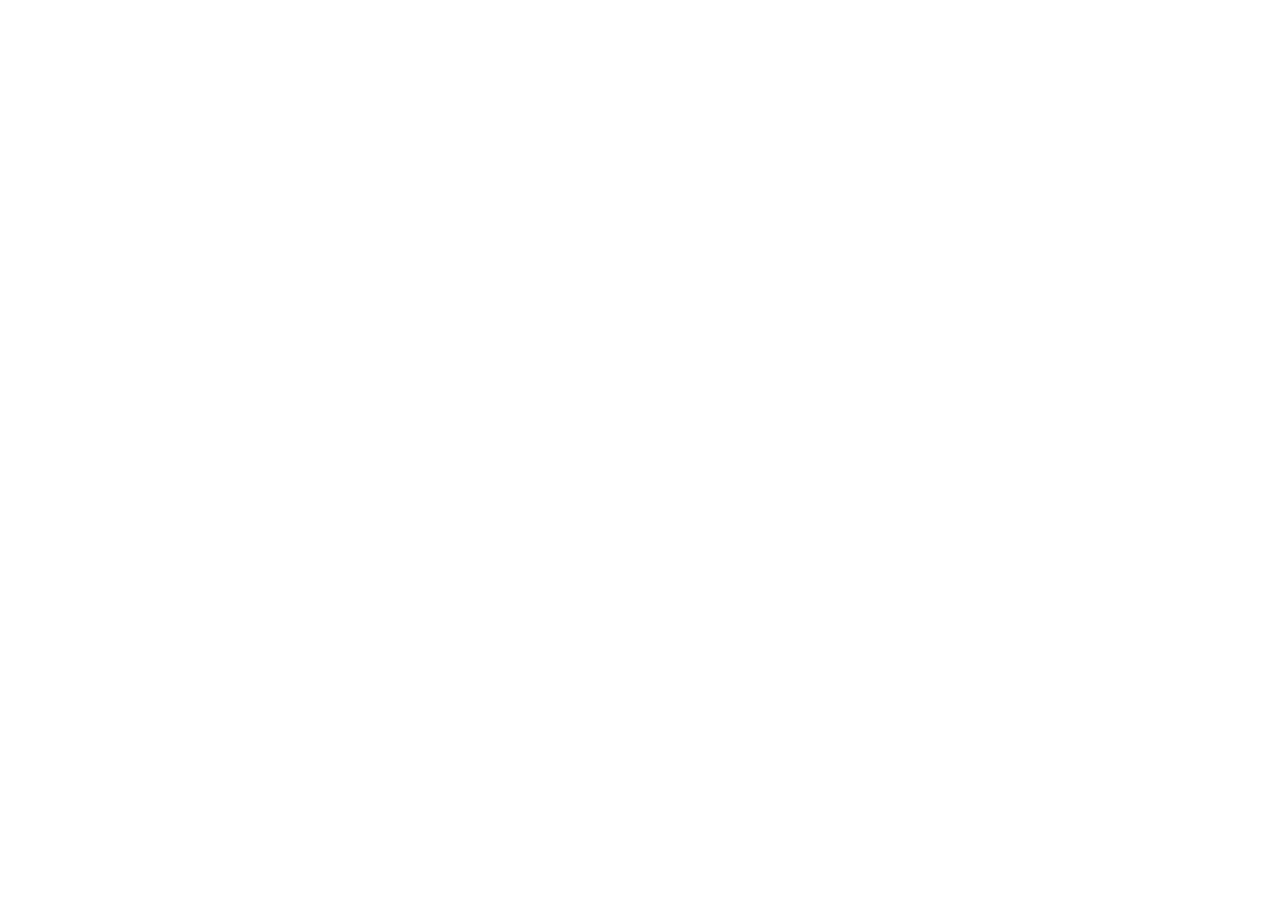
==== commit 2d5b1e30: "ok" ====
--- a/index.html
+++ b/index.html
@@ -10,7 +10,7 @@
       href="https://fonts.googleapis.com/css2?family=Poppins:wght@200;300;400;500;600;700;800;900&display=swap"
       rel="stylesheet"
     />
-    <link rel="stylesheet" href="/style.css" />
+    <link rel="stylesheet" href="/style3.css" />
   </head>
   <body>
     <section>
--- a/style3.css
+++ b/style3.css
@@ -0,0 +1,584 @@
+* {
+  box-sizing: border-box;
+}
+
+.page {
+  display: none;
+}
+
+body {
+  line-height: 1.4;
+  font-family: sans-serif;
+  margin: 0;
+}
+body section {
+  background-image: url(/2.webp);
+  background-size: cover;
+  height: 100vh;
+  width: 100vw;
+  position: relative;
+}
+body section .imgc {
+  display: flex;
+  width: 100%;
+  align-items: center;
+  justify-content: center;
+}
+body section .imgc img {
+  height: 150px;
+  width: 150px;
+  position: absolute;
+  top: 100px;
+}
+body section .login {
+  height: 50%;
+  width: 100%;
+  position: absolute;
+  bottom: 0;
+  background-color: rgb(226, 236, 253);
+  padding: 24px;
+  border-radius: 25px 25px 0 0;
+}
+body section .login .top {
+  display: flex;
+  flex-direction: column;
+}
+body section .login .top h1 {
+  font-family: poppins;
+  margin: 0;
+  color: rgb(55, 120, 208);
+}
+body section .login .top p {
+  margin: 0;
+  font-weight: bold;
+  font-family: poppins;
+}
+body section .login form {
+  display: flex;
+  justify-content: center;
+  flex-direction: column;
+  padding-top: 36px;
+  background-color: rgb(226, 236, 253);
+}
+body section .login form .mobile_input {
+  position: relative;
+  margin-top: 24px;
+  display: flex;
+  flex-direction: column;
+  gap: 24px;
+}
+body section .login form .mobile_input label {
+  position: absolute;
+  top: 12px;
+  left: 14px;
+  transition: all 0.3s ease;
+}
+body section .login form .mobile_input input:not(:-moz-placeholder-shown) + label {
+  top: -28px;
+  left: 0;
+  font-weight: bold;
+  font-size: 20px;
+  color: rgb(56, 118, 207);
+}
+body section .login form .mobile_input input:focus + label,
+body section .login form .mobile_input input:not(:placeholder-shown) + label {
+  top: -28px;
+  left: 0;
+  font-weight: bold;
+  font-size: 20px;
+  color: rgb(56, 118, 207);
+}
+body section .login form .mobile_input input {
+  height: 42px;
+  outline: 0;
+  border: none;
+  font-size: 18px;
+  border-bottom: 2px solid black;
+  margin-bottom: 12px;
+  background-color: rgb(226, 236, 253);
+}
+body section .login form button {
+  display: flex;
+  align-items: center;
+  justify-content: center;
+  width: 100%;
+  position: relative;
+  font-family: poppins;
+  margin-top: 24px;
+  height: 46px;
+  font-size: 20px;
+  border: none;
+  background-color: rgb(63, 125, 212);
+  border-radius: 10px;
+  color: whitesmoke;
+}
+body section .login form button span {
+  height: 100%;
+  width: 46px;
+  position: absolute;
+  right: 0;
+  padding: 6px;
+  color: white;
+  font-weight: bold;
+  border-radius: 10px;
+  background-color: rgb(89, 147, 225);
+}
+body section .dashboard {
+  height: 75%;
+  width: 100%;
+  position: absolute;
+  bottom: 0;
+  background-color: rgb(190, 214, 250);
+  border-radius: 25px 25px 0 0;
+  padding: 24px;
+}
+body section .dashboard .top {
+  border-radius: 10px;
+  display: flex;
+  justify-content: center;
+  width: 100%;
+  height: 130px;
+  background-color: rgb(205, 239, 253);
+  flex-direction: column;
+  padding: 26px;
+  font-weight: bold;
+}
+body section .dashboard .top span {
+  font-size: 22px;
+  position: relative;
+  text-align: center;
+  display: flex;
+  font-family: poppins;
+}
+body section .dashboard .top span .sent {
+  position: absolute;
+  margin: 0;
+  right: 24px;
+  color: rgb(251, 9, 114);
+  font-weight: bold;
+}
+body section .dashboard .top span .received {
+  position: absolute;
+  margin: 0;
+  right: 24px;
+  color: rgb(41, 170, 41);
+  font-weight: bold;
+}
+body section .dashboard .nv {
+  display: flex;
+  flex-direction: column;
+  padding-top: 46px;
+}
+body section .dashboard .nv .newdatabtn {
+  display: flex;
+  align-items: center;
+  justify-content: center;
+  width: 100%;
+  position: relative;
+  font-family: poppins;
+  margin-top: 24px;
+  height: 54px;
+  font-size: 20px;
+  border: none;
+  background-color: rgb(63, 125, 212);
+  border-radius: 10px;
+  color: whitesmoke;
+}
+body section .dashboard .nv .newdatabtn span {
+  height: 100%;
+  width: 54px;
+  position: absolute;
+  left: 0;
+  padding: 12px;
+  color: white;
+  font-weight: bold;
+  border-radius: 10px;
+  background-color: rgb(89, 147, 225);
+}
+body section .dashboard .nv .viewdatabtn {
+  display: flex;
+  align-items: center;
+  justify-content: center;
+  width: 100%;
+  position: relative;
+  font-family: poppins;
+  margin-top: 24px;
+  height: 54px;
+  font-size: 20px;
+  border: none;
+  background-color: rgb(106, 124, 147);
+  border-radius: 10px;
+  color: whitesmoke;
+}
+body section .dashboard .nv .viewdatabtn span {
+  height: 100%;
+  width: 54px;
+  position: absolute;
+  left: 0;
+  padding: 12px;
+  color: white;
+  font-weight: bold;
+  border-radius: 10px;
+  background-color: rgb(133, 147, 165);
+}
+body section .newdataentry {
+  height: 70%;
+  width: 100%;
+  position: absolute;
+  bottom: 0;
+  background-color: rgb(226, 236, 253);
+  border-radius: 25px 25px 0 0;
+}
+body section .newdataentry .top {
+  padding: 24px;
+  display: flex;
+  flex-direction: column;
+}
+body section .newdataentry .top h1 {
+  font-family: poppins;
+  margin: 0;
+  color: rgb(55, 120, 208);
+}
+body section .newdataentry .top p {
+  margin: 0;
+  font-weight: bold;
+  font-family: poppins;
+}
+body section .newdataentry form {
+  display: flex;
+  justify-content: center;
+  flex-direction: column;
+  padding: 24px;
+  background-color: rgb(226, 236, 253);
+}
+body section .newdataentry form .mobile_input {
+  position: relative;
+  margin-top: 16px;
+  display: flex;
+  flex-direction: column;
+  gap: 24px;
+}
+body section .newdataentry form .mobile_input label {
+  position: absolute;
+  top: 12px;
+  left: 14px;
+  font-weight: bold;
+  transition: all 0.3s ease;
+}
+body section .newdataentry form .mobile_input input:not(:-moz-placeholder-shown) + label {
+  top: -28px;
+  left: 0;
+  font-weight: bold;
+  font-size: 20px;
+  color: rgb(56, 118, 207);
+}
+body section .newdataentry form .mobile_input input:focus + label,
+body section .newdataentry form .mobile_input input:not(:placeholder-shown) + label {
+  top: -28px;
+  left: 0;
+  font-weight: bold;
+  font-size: 20px;
+  color: rgb(56, 118, 207);
+}
+body section .newdataentry form .mobile_input input {
+  height: 42px;
+  outline: 0;
+  border: none;
+  font-size: 18px;
+  border-bottom: 2px solid black;
+  margin-bottom: 12px;
+  background-color: rgb(226, 236, 253);
+}
+body section .newdataentry form button {
+  display: flex;
+  align-items: center;
+  justify-content: center;
+  width: 100%;
+  position: relative;
+  font-family: poppins;
+  margin-top: 24px;
+  height: 46px;
+  font-size: 20px;
+  border: none;
+  background-color: rgb(63, 125, 212);
+  border-radius: 10px;
+  color: whitesmoke;
+}
+body section .newdataentry form button span {
+  height: 100%;
+  width: 46px;
+  position: absolute;
+  right: 0;
+  padding: 6px;
+  color: white;
+  font-weight: bold;
+  border-radius: 10px;
+  background-color: rgb(89, 147, 225);
+}
+body section .newdataentry .footer {
+  position: absolute;
+  bottom: 0;
+  background-color: rgb(91, 88, 88);
+  border-radius: 30px 30px 0 0;
+  height: 10%;
+  width: 100%;
+  padding: 0;
+  display: flex;
+  align-items: center;
+  justify-content: center;
+  gap: 16px;
+  font-weight: bold;
+  font-family: poppins;
+  color: white;
+}
+body section .newdataentry .footer .left {
+  height: 34px;
+  width: 34px;
+  display: flex;
+  background-color: rgb(150, 156, 150);
+  border-radius: 100%;
+  padding: 4px;
+}
+body section .newdataentry .footer .right {
+  display: flex;
+  gap: 8px;
+}
+body section .newdataentry .footer .right p {
+  margin: 0;
+  height: 34px;
+  width: 34px;
+  background-color: rgb(150, 156, 150);
+  border-radius: 100%;
+  padding: 4px;
+}
+body section .editdata {
+  height: 90%;
+  width: 100%;
+  position: absolute;
+  bottom: 0;
+  background-color: rgb(226, 236, 253);
+  border-radius: 25px 25px 0 0;
+}
+body section .editdata .top {
+  padding: 24px;
+  display: flex;
+  flex-direction: column;
+}
+body section .editdata .top h1 {
+  font-family: poppins;
+  margin: 0;
+  color: rgb(55, 120, 208);
+}
+body section .editdata .top p {
+  margin: 0;
+  font-weight: bold;
+  font-family: poppins;
+}
+body section .editdata form {
+  display: flex;
+  justify-content: center;
+  flex-direction: column;
+  padding: 24px;
+  background-color: rgb(226, 236, 253);
+}
+body section .editdata form .mobile_input {
+  position: relative;
+  margin-top: 16px;
+  display: flex;
+  flex-direction: column;
+  gap: 24px;
+}
+body section .editdata form .mobile_input label {
+  position: absolute;
+  top: 12px;
+  left: 14px;
+  font-weight: bold;
+  transition: all 0.3s ease;
+}
+body section .editdata form .mobile_input input:not(:-moz-placeholder-shown) + label {
+  top: -28px;
+  left: 0;
+  font-weight: bold;
+  font-size: 20px;
+  color: rgb(56, 118, 207);
+}
+body section .editdata form .mobile_input input:focus + label,
+body section .editdata form .mobile_input input:not(:placeholder-shown) + label {
+  top: -28px;
+  left: 0;
+  font-weight: bold;
+  font-size: 20px;
+  color: rgb(56, 118, 207);
+}
+body section .editdata form .mobile_input input {
+  height: 42px;
+  outline: 0;
+  border: none;
+  font-size: 18px;
+  border-bottom: 2px solid black;
+  margin-bottom: 12px;
+  background-color: rgb(226, 236, 253);
+}
+body section .editdata form button {
+  display: flex;
+  align-items: center;
+  justify-content: center;
+  width: 100%;
+  position: relative;
+  font-family: poppins;
+  margin-top: 24px;
+  height: 46px;
+  font-size: 20px;
+  border: none;
+  background-color: rgb(63, 125, 212);
+  border-radius: 10px;
+  color: whitesmoke;
+}
+body section .editdata form button span {
+  height: 100%;
+  width: 46px;
+  position: absolute;
+  right: 0;
+  padding: 6px;
+  color: white;
+  font-weight: bold;
+  border-radius: 10px;
+  background-color: rgb(89, 147, 225);
+}
+body section .editdata .footer {
+  position: absolute;
+  bottom: 0;
+  background-color: rgb(91, 88, 88);
+  border-radius: 30px 30px 0 0;
+  height: 10%;
+  width: 100%;
+  padding: 0;
+  display: flex;
+  align-items: center;
+  justify-content: center;
+  gap: 16px;
+  font-weight: bold;
+  font-family: poppins;
+  color: white;
+}
+body section .editdata .footer .left {
+  height: 34px;
+  width: 34px;
+  display: flex;
+  background-color: rgb(150, 156, 150);
+  border-radius: 100%;
+  padding: 4px;
+}
+body section .editdata .footer .right {
+  display: flex;
+  gap: 8px;
+}
+body section .editdata .footer .right p {
+  margin: 0;
+  height: 34px;
+  width: 34px;
+  background-color: rgb(150, 156, 150);
+  border-radius: 100%;
+  padding: 4px;
+}
+body section .tabledata {
+  height: 90%;
+  width: 100%;
+  background-color: aliceblue;
+  border-radius: 25px 25px 0 0;
+  position: absolute;
+  bottom: 0;
+}
+body section .tabledata .a1 {
+  height: 90%;
+  width: 100%;
+  border-radius: 20px;
+  padding: 16px;
+}
+body section .tabledata .a1 .a2 {
+  display: flex;
+  overflow-x: scroll;
+  overflow-y: scroll;
+  height: 100%;
+  width: 100%;
+  border-radius: 20px;
+}
+body section .tabledata .a1 .a2 table {
+  width: 100%;
+  border-collapse: collapse;
+  font-weight: bold;
+}
+body section .tabledata .a1 .a2 table thead tr th {
+  top: 0;
+  position: sticky;
+  height: 48px;
+  background-color: rgb(95, 153, 227);
+  z-index: 1;
+  color: white;
+  padding: 0 16px 0 16px;
+  font-weight: bold;
+}
+body section .tabledata .a1 .a2 table tbody tr {
+  background-image: linear-gradient(to top, #accbee 0%, #e7f0fd 100%);
+}
+body section .tabledata .a1 .a2 table tbody tr td {
+  height: 58px;
+  text-align: center;
+}
+body section .tabledata .a1 .a2 table tbody tr .delete {
+  color: red;
+  width: 26px;
+  margin: 0;
+}
+body section .tabledata .a1 .a2 table tbody tr .edit {
+  color: rgb(0, 106, 255);
+  width: 26px;
+  margin: 0;
+}
+body section .tabledata .a1 .a2 table tbody tr :last-child {
+  display: flex;
+  gap: 8px;
+  justify-content: center;
+  align-items: center;
+}
+body section .tabledata .a1 .a2 table tbody tr :nth-child(1) {
+  position: sticky;
+  left: 0;
+  background-image: linear-gradient(to top, #accbee 0%, #e7f0fd 100%);
+}
+body section .tabledata .footer {
+  position: absolute;
+  bottom: 0;
+  background-color: rgb(91, 88, 88);
+  border-radius: 30px 30px 0 0;
+  height: 8%;
+  width: 100%;
+  padding: 0;
+  display: flex;
+  align-items: center;
+  justify-content: center;
+  gap: 16px;
+  font-weight: bold;
+  font-family: poppins;
+  color: white;
+}
+body section .tabledata .footer .left {
+  height: 34px;
+  width: 34px;
+  display: flex;
+  background-color: rgb(150, 156, 150);
+  border-radius: 100%;
+  padding: 4px;
+}
+body section .tabledata .footer .right {
+  display: flex;
+  gap: 8px;
+}
+body section .tabledata .footer .right p {
+  margin: 0;
+  height: 34px;
+  width: 34px;
+  background-color: rgb(150, 156, 150);
+  border-radius: 100%;
+  padding: 4px;
+}/*# sourceMappingURL=style.css.map */
